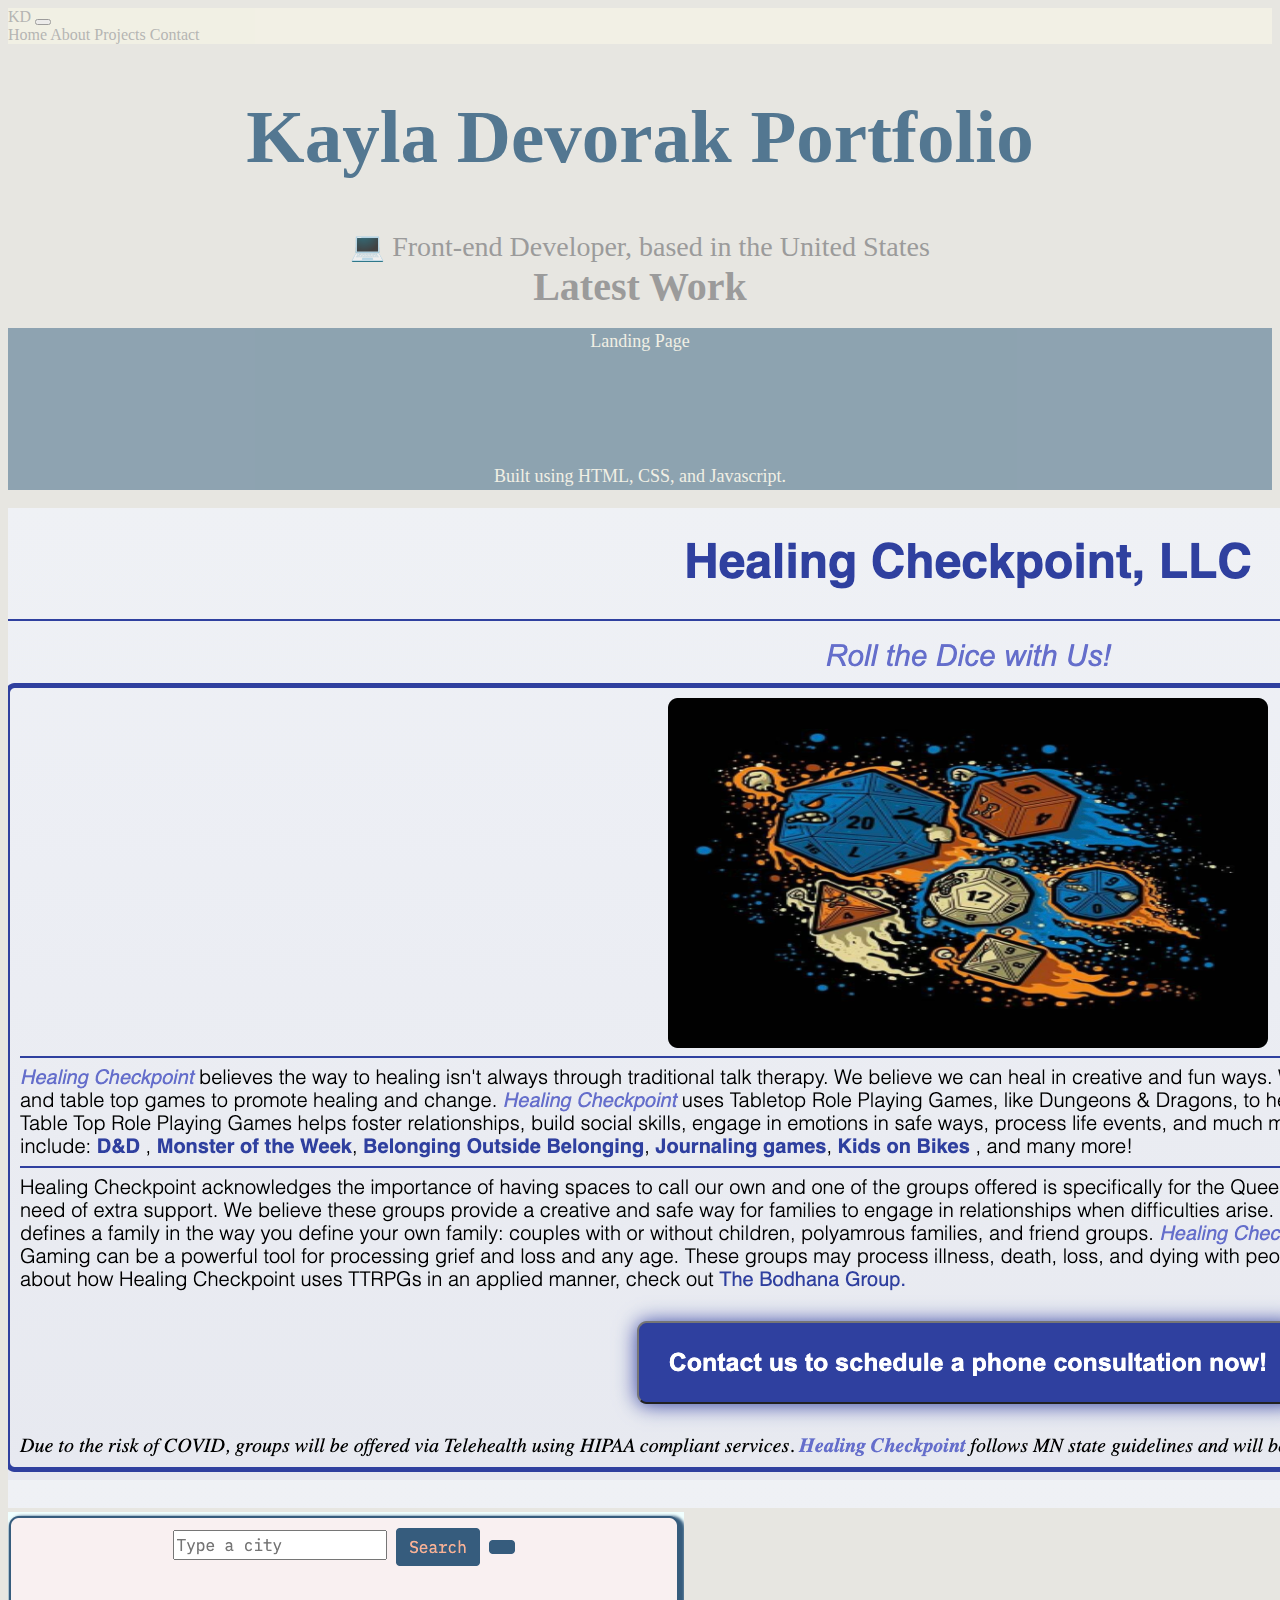
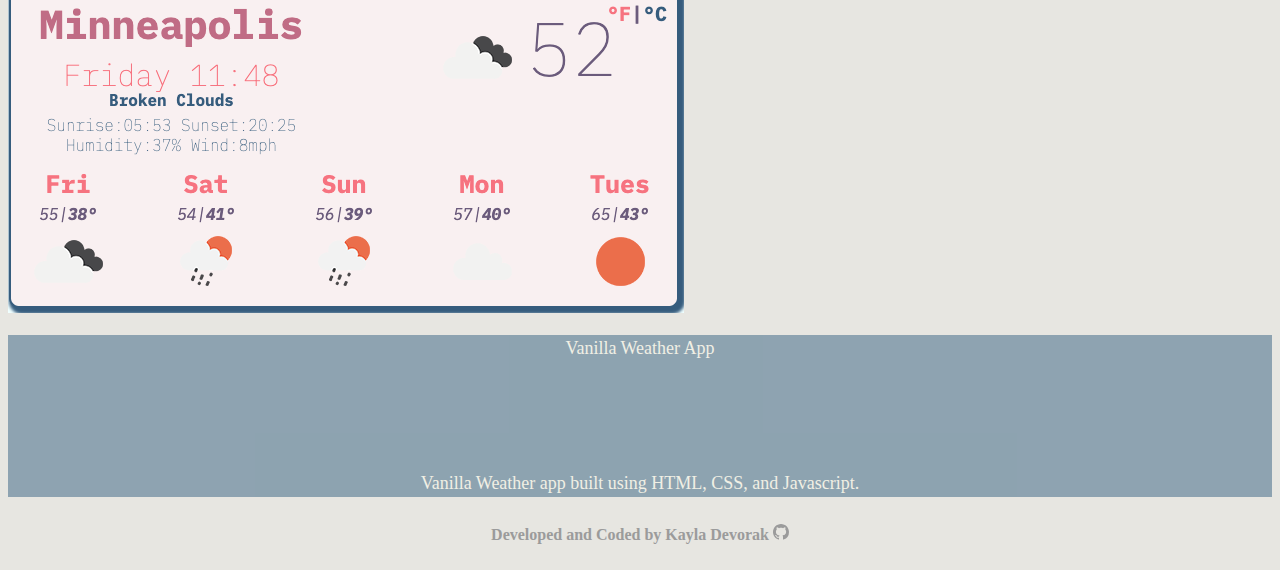
==== index.html @ 9d6ec77e "Initial commit" ====
<!DOCTYPE html>
<html lang="en">
  <head>
    <meta charset="UTF-8" />
    <meta http-equiv="X-UA-Compatible" content="IE=edge" />
    <meta name="viewport" content="width=device-width, initial-scale=1.0" />

    <link
      href="https://cdn.jsdelivr.net/npm/bootstrap@5.0.0/dist/css/bootstrap.min.css"
      rel="stylesheet"
      integrity="sha384-wEmeIV1mKuiNpC+IOBjI7aAzPcEZeedi5yW5f2yOq55WWLwNGmvvx4Um1vskeMj0"
      crossorigin="anonymous"
    />

    <script
      src="https://cdn.jsdelivr.net/npm/bootstrap@5.0.0/dist/js/bootstrap.bundle.min.js"
      integrity="sha384-p34f1UUtsS3wqzfto5wAAmdvj+osOnFyQFpp4Ua3gs/ZVWx6oOypYoCJhGGScy+8"
      crossorigin="anonymous"
    ></script>
    <link href="/src/style.css" type="text/css" rel="stylesheet" />
    <title>Portfolio</title>
  </head>
  <body>
    <nav
      class="navbar navbar-expand-lg navbar-light shadow-sm"
      style="background-color: #f7f6e7; opacity: 0.65"
    >
      <div class="container-fluid">
        <a class="navbar-brand" href="#"
          ><img src="" class="navbar-logo img-fluid" />KD</a
        >
        <button
          class="navbar-toggler"
          type="button"
          data-bs-toggle="collapse"
          data-bs-target="#navbarNavAltMarkup"
          aria-controls="navbarNavAltMarkup"
          aria-expanded="false"
          aria-label="Toggle navigation"
        >
          <span class="navbar-toggler-icon"></span>
        </button>
        <div class="collapse navbar-collapse" id="navbarNavAltMarkup">
          <div class="navbar-nav">
            <a class="nav-link active" aria-current="page" href="/index.html"
              >Home</a
            >
            <a class="nav-link" href="/about.html">About</a>
            <a class="nav-link" href="/projects.html">Projects</a>
            <a class="nav-link" href="/about.html#contact-me">Contact</a>
          </div>
        </div>
      </div>
    </nav>
    <h1>Kayla Devorak Portfolio</h1>
    <h3>💻 Front-end Developer, based in the United States</h3>
    <h2 class="myWork rounded m-4">Latest Work</h2>
    <div class="container d-grid gap-4">
      <div class="row">
        <div class="col-sm-6 rounded mt-4 shadow-sm" style="background-color: #537791; opacity: 0.6;">
        <p class="work">Landing Page
        <br/> 
        </br/>
        <br/>
        <br/>
        <br/>
        Built using HTML, CSS, and Javascript.
        </p>
        </div>
        <div class="col-sm-6 mt-4">
       <img src="/img/project-1.png" class="img-fluid rounded shadow-lg bg-body">
        </div>
      </div>
        <div class="row">
          <div class="col-sm-6 mt-4">
         <img src="/img/weather-app.png" class="img-fluid rounded shadow-lg bg-body"/>
          </div>
          <div class="col-sm-6 rounded mt-4 shadow-sm" style="background-color: #537791; opacity: 0.6;">
         <p class="landingPage">Vanilla Weather App
        <br/> 
        </br/>
        <br/>
        <br/>
        <br/>
        Vanilla Weather app built using HTML, CSS, and Javascript.
         </p>
          </div>
          </div>
          </div>
        </div>
      </div>
    </div>
    <div class="code m-5"><h5>
        Developed and Coded by Kayla Devorak<span class="github"
          ><a href="https://github.com/kdevaux08?tab=repositories">
            <svg
              xmlns="http://www.w3.org/2000/svg"
              width="16"
              height="16"
              fill="currentColor"
              class="bi bi-github"
              viewBox="0 0 16 16"
            >
              <path
                d="M8 0C3.58 0 0 3.58 0 8c0 3.54 2.29 6.53 5.47 7.59.4.07.55-.17.55-.38 0-.19-.01-.82-.01-1.49-2.01.37-2.53-.49-2.69-.94-.09-.23-.48-.94-.82-1.13-.28-.15-.68-.52-.01-.53.63-.01 1.08.58 1.23.82.72 1.21 1.87.87 2.33.66.07-.52.28-.87.51-1.07-1.78-.2-3.64-.89-3.64-3.95 0-.87.31-1.59.82-2.15-.08-.2-.36-1.02.08-2.12 0 0 .67-.21 2.2.82.64-.18 1.32-.27 2-.27.68 0 1.36.09 2 .27 1.53-1.04 2.2-.82 2.2-.82.44 1.1.16 1.92.08 2.12.51.56.82 1.27.82 2.15 0 3.07-1.87 3.75-3.65 3.95.29.25.54.73.54 1.48 0 1.07-.01 1.93-.01 2.2 0 .21.15.46.55.38A8.012 8.012 0 0 0 16 8c0-4.42-3.58-8-8-8z"
              /></svg></a
        ></span>
      </h5></div>
  </body>
</html>
---- src/style.css ----
:root {
  --primary-color: #537791;
  --secondary-color: #f7f6e7;
  --accent-color: #9b9b9b;
  --background-color: #e7e6e1;
  --box-shadow: 6px 4px 29px rgba(0, 0, 0, 0.4);
}
body {
  background-color: var(--background-color);
}

h2,
h3 {
  color: var(--accent-color);
  text-align: center;
}

h1 {
  color: var(--primary-color);
  text-align: center;
  font-size: 75px;
  margin: 50px;
}
h2 {
  font-size: 40px;
  font-weight: bold;
  margin: 0;
}
h3 {
  font-size: 28px;
  font-weight: lighter;
  margin: 0;
}
h5{
  color: var(--accent-color);
  font-size: 16px;
  text-align: center;
}
p {
  font-size: 18px;
  color: var(--secondary-color);
  line-height: 1.5;
  text-align: center;
}
a {
  text-decoration: none;
  color: var(--accent-color);
}
a:hover {
  color: var(--primary-color);
}
.navigation-links {
  display: flex;
  justify-content: space-evenly;
}
.navigation-links a:hover {
  color: #39393b;
}
.about-paragraphs {
  display: flex;
  margin: 30px 0;
  justify-content: space-evenly;
}

.contactMe {
  text-align: center;
  margin: 0;
  color: var(--accent-color);
  font-size: 20px;
  font-weight: bold;
}

.about-paragraphs p {
  margin: 10px;
  background-color: var(--primary-color);
  opacity: 0.5;
  border-radius: 4px;
  display: block;
  line-height: 1.5;
  padding: 7px;
  box-shadow: var(--box-shadow);
}
.about-paragraphs a {
  color: var(--secondary-color);
}
.about-paragraphs a:hover {
  color: #39393b;
}
.about-link,
.contact-link,
.projects-link {
  color: var(--secondary-color);
  font-size: 26px;
  background-color: var(--primary-color);
  padding: 15px 10px;
  border-radius: 6px;
  opacity: 0.65;
  margin-top: 40px;
  text-align: center;
  box-shadow: var(--box-shadow);
}

.homepage {
  text-align: center;
  margin-top: 30px;
  font-size: 25px;
  font-weight: lighter;
}
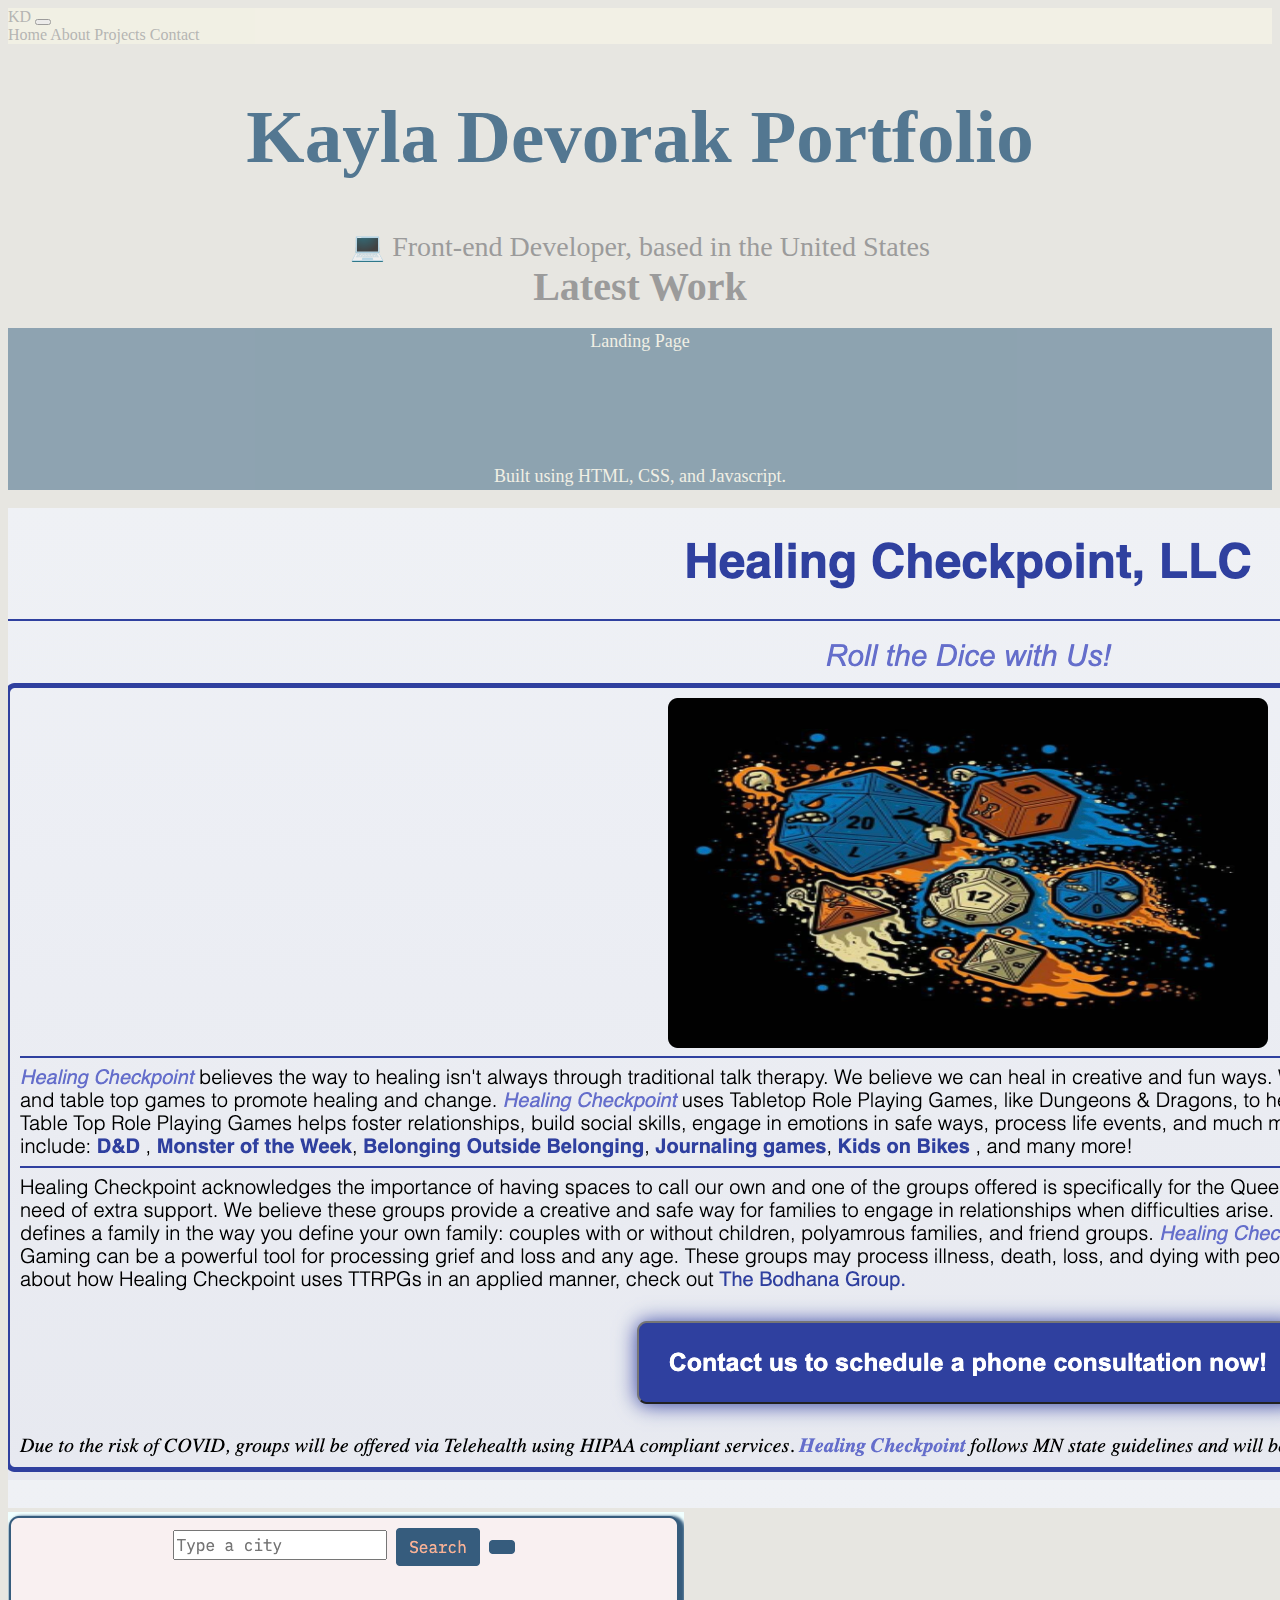
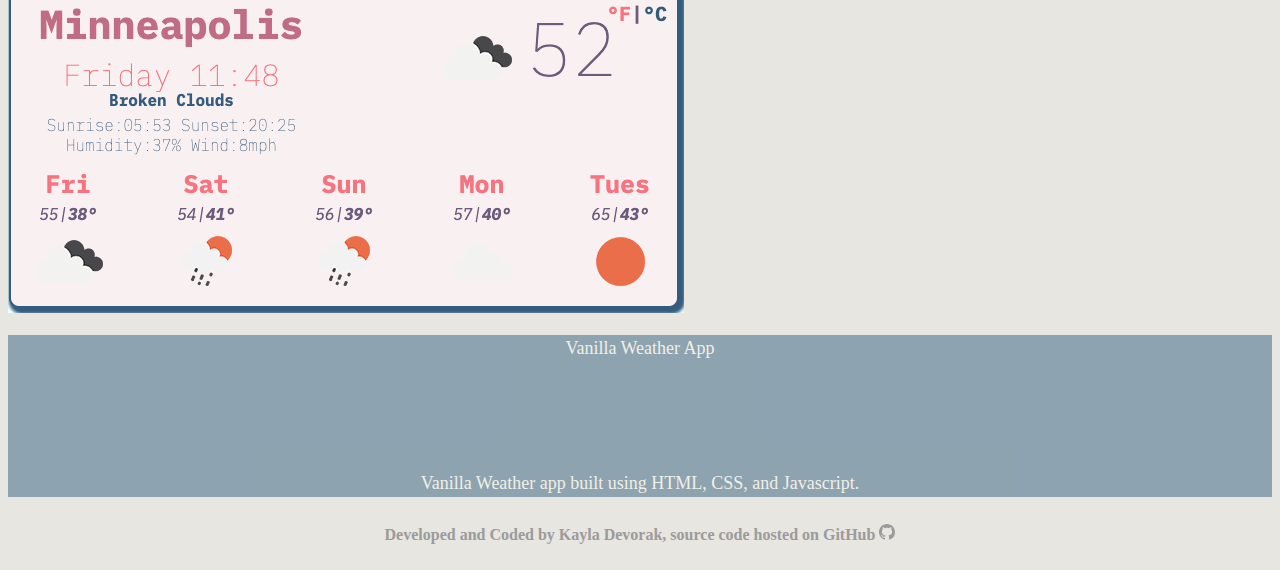
==== commit 27cbabca: "SEO" ====
--- a/index.html
+++ b/index.html
@@ -4,7 +4,7 @@
     <meta charset="UTF-8" />
     <meta http-equiv="X-UA-Compatible" content="IE=edge" />
     <meta name="viewport" content="width=device-width, initial-scale=1.0" />
-
+    <meta name="description" content="Homepage for KD Projects -- Frontend Web Developer" />
     <link
       href="https://cdn.jsdelivr.net/npm/bootstrap@5.0.0/dist/css/bootstrap.min.css"
       rel="stylesheet"
@@ -17,8 +17,16 @@
       integrity="sha384-p34f1UUtsS3wqzfto5wAAmdvj+osOnFyQFpp4Ua3gs/ZVWx6oOypYoCJhGGScy+8"
       crossorigin="anonymous"
     ></script>
+<script async src="https://www.googletagmanager.com/gtag/js?id=G-38BD4LLBSN"></script>
+<script>
+  window.dataLayer = window.dataLayer || [];
+  function gtag(){dataLayer.push(arguments);}
+  gtag('js', new Date());
+
+  gtag('config', 'G-38BD4LLBSN');
+</script>
     <link href="/src/style.css" type="text/css" rel="stylesheet" />
-    <title>Portfolio</title>
+    <title>KD Portfolio</title>
   </head>
   <body>
     <nav
@@ -91,7 +99,7 @@
       </div>
     </div>
     <div class="code m-5"><h5>
-        Developed and Coded by Kayla Devorak<span class="github"
+        Developed and Coded by Kayla Devorak, source code hosted on GitHub<a href="https://github.com/kdevaux08/Portfolio" title="Source code link to GitHub"><span class="github"
           ><a href="https://github.com/kdevaux08?tab=repositories">
             <svg
               xmlns="http://www.w3.org/2000/svg"
@@ -104,7 +112,8 @@
               <path
                 d="M8 0C3.58 0 0 3.58 0 8c0 3.54 2.29 6.53 5.47 7.59.4.07.55-.17.55-.38 0-.19-.01-.82-.01-1.49-2.01.37-2.53-.49-2.69-.94-.09-.23-.48-.94-.82-1.13-.28-.15-.68-.52-.01-.53.63-.01 1.08.58 1.23.82.72 1.21 1.87.87 2.33.66.07-.52.28-.87.51-1.07-1.78-.2-3.64-.89-3.64-3.95 0-.87.31-1.59.82-2.15-.08-.2-.36-1.02.08-2.12 0 0 .67-.21 2.2.82.64-.18 1.32-.27 2-.27.68 0 1.36.09 2 .27 1.53-1.04 2.2-.82 2.2-.82.44 1.1.16 1.92.08 2.12.51.56.82 1.27.82 2.15 0 3.07-1.87 3.75-3.65 3.95.29.25.54.73.54 1.48 0 1.07-.01 1.93-.01 2.2 0 .21.15.46.55.38A8.012 8.012 0 0 0 16 8c0-4.42-3.58-8-8-8z"
               /></svg></a
-        ></span>
+        ></span></a>
       </h5></div>
+    </div>
   </body>
 </html>
